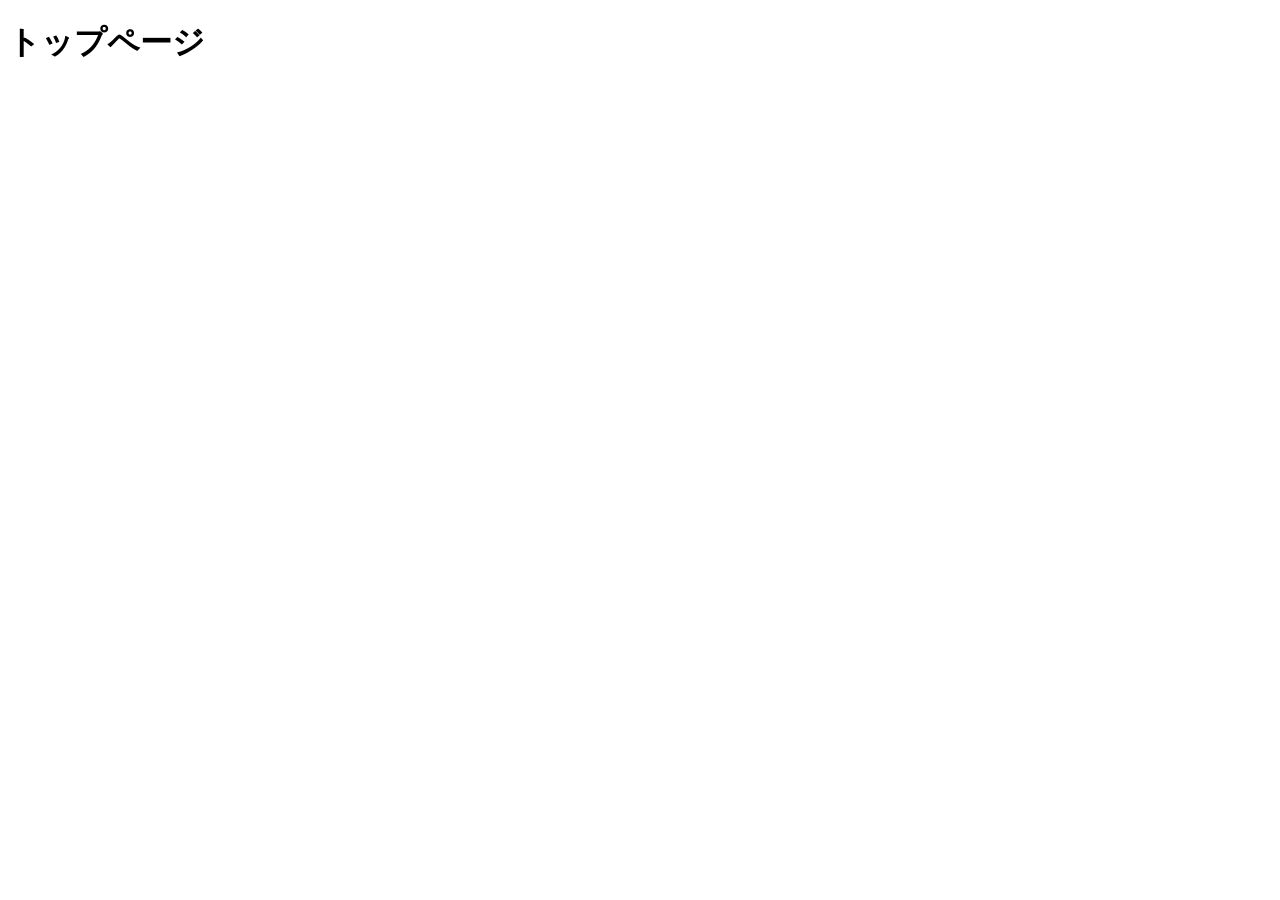
==== src/main/resources/templates/messages/index.html @ 2acb8a44 "リセットCSSの設定" ====
<!DOCTYPE html>
<html xmlns:th="http://www.thymeleaf.org" lang="ja">
<head>
  <meta charset="UTF-8">
  <title>ChatApp</title>
  <link rel="stylesheet" type="text/css" href="https://cdnjs.cloudflare.com/ajax/libs/normalize/8.0.1/normalize.css">
</head>
<body>
  <h1>トップページ</h1>
</body>
</html>
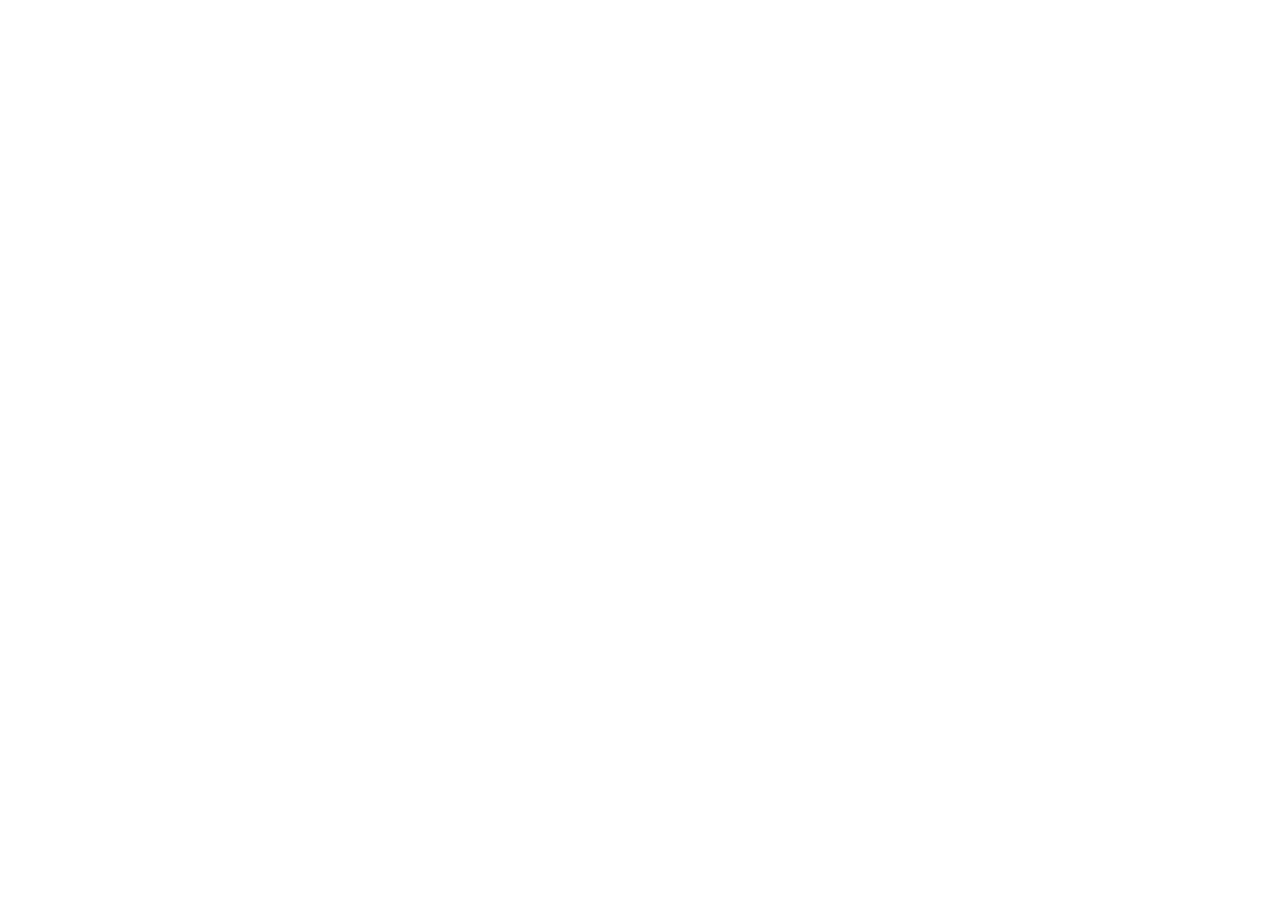
==== commit 1ddeedc7: "サイドバーとチャット画面ファイルの分割" ====
--- a/src/main/resources/templates/messages/index.html
+++ b/src/main/resources/templates/messages/index.html
@@ -4,8 +4,11 @@
   <meta charset="UTF-8">
   <title>ChatApp</title>
   <link rel="stylesheet" type="text/css" href="https://cdnjs.cloudflare.com/ajax/libs/normalize/8.0.1/normalize.css">
+  <link rel="stylesheet" th:href="@{/css/style.css}"/>
 </head>
 <body>
-  <h1>トップページ</h1>
+ <div class="wrapper">
+  <div th:insert="~{side_bar :: side_bar}"></div>
+  <div th:insert="~{main_chat :: main_chat}"></div>
 </body>
 </html>
